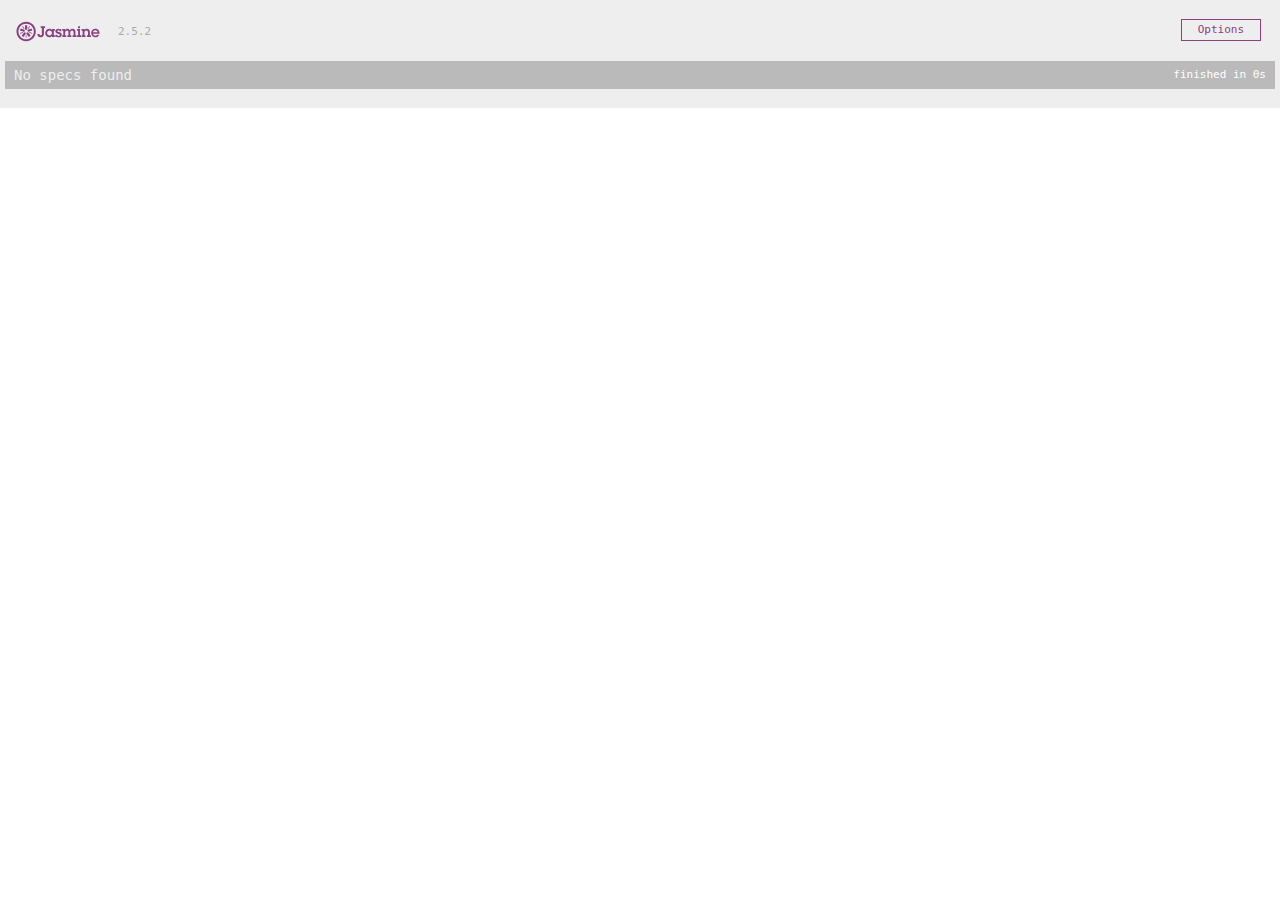
==== SpecRunner.html @ 3f600739 "Initial files and setup" ====
<!DOCTYPE html>
<html>

<head>
    <meta charset="utf-8">
    <title>Jasmine Spec Runner v2.5.2</title>

    <link rel="shortcut icon" type="image/png" href="lib/jasmine-2.5.2/jasmine_favicon.png">
    <link rel="stylesheet" href="lib/jasmine-2.5.2/jasmine.css">

    <script src="lib/jasmine-2.5.2/jasmine.js"></script>
    <script src="lib/jasmine-2.5.2/jasmine-html.js"></script>
    <script src="lib/jasmine-2.5.2/boot.js"></script>

    <!-- include source files here... -->
    <script src="script.js"></script>

    <!-- include spec files here... -->
    <script src="spec/scriptSpec.js"></script>

</head>

<body>
</body>

</html>
---- lib/jasmine-2.5.2/jasmine.css ----
body { overflow-y: scroll; }

.jasmine_html-reporter { background-color: #eee; padding: 5px; margin: -8px; font-size: 11px; font-family: Monaco, "Lucida Console", monospace; line-height: 14px; color: #333; }
.jasmine_html-reporter a { text-decoration: none; }
.jasmine_html-reporter a:hover { text-decoration: underline; }
.jasmine_html-reporter p, .jasmine_html-reporter h1, .jasmine_html-reporter h2, .jasmine_html-reporter h3, .jasmine_html-reporter h4, .jasmine_html-reporter h5, .jasmine_html-reporter h6 { margin: 0; line-height: 14px; }
.jasmine_html-reporter .jasmine-banner, .jasmine_html-reporter .jasmine-symbol-summary, .jasmine_html-reporter .jasmine-summary, .jasmine_html-reporter .jasmine-result-message, .jasmine_html-reporter .jasmine-spec .jasmine-description, .jasmine_html-reporter .jasmine-spec-detail .jasmine-description, .jasmine_html-reporter .jasmine-alert .jasmine-bar, .jasmine_html-reporter .jasmine-stack-trace { padding-left: 9px; padding-right: 9px; }
.jasmine_html-reporter .jasmine-banner { position: relative; }
.jasmine_html-reporter .jasmine-banner .jasmine-title { background: url('[data-uri]') no-repeat; background: url('[data-uri]') no-repeat, none; -moz-background-size: 100%; -o-background-size: 100%; -webkit-background-size: 100%; background-size: 100%; display: block; float: left; width: 90px; height: 25px; }
.jasmine_html-reporter .jasmine-banner .jasmine-version { margin-left: 14px; position: relative; top: 6px; }
.jasmine_html-reporter #jasmine_content { position: fixed; right: 100%; }
.jasmine_html-reporter .jasmine-version { color: #aaa; }
.jasmine_html-reporter .jasmine-banner { margin-top: 14px; }
.jasmine_html-reporter .jasmine-duration { color: #fff; float: right; line-height: 28px; padding-right: 9px; }
.jasmine_html-reporter .jasmine-symbol-summary { overflow: hidden; *zoom: 1; margin: 14px 0; }
.jasmine_html-reporter .jasmine-symbol-summary li { display: inline-block; height: 10px; width: 14px; font-size: 16px; }
.jasmine_html-reporter .jasmine-symbol-summary li.jasmine-passed { font-size: 14px; }
.jasmine_html-reporter .jasmine-symbol-summary li.jasmine-passed:before { color: #007069; content: "\02022"; }
.jasmine_html-reporter .jasmine-symbol-summary li.jasmine-failed { line-height: 9px; }
.jasmine_html-reporter .jasmine-symbol-summary li.jasmine-failed:before { color: #ca3a11; content: "\d7"; font-weight: bold; margin-left: -1px; }
.jasmine_html-reporter .jasmine-symbol-summary li.jasmine-disabled { font-size: 14px; }
.jasmine_html-reporter .jasmine-symbol-summary li.jasmine-disabled:before { color: #bababa; content: "\02022"; }
.jasmine_html-reporter .jasmine-symbol-summary li.jasmine-pending { line-height: 17px; }
.jasmine_html-reporter .jasmine-symbol-summary li.jasmine-pending:before { color: #ba9d37; content: "*"; }
.jasmine_html-reporter .jasmine-symbol-summary li.jasmine-empty { font-size: 14px; }
.jasmine_html-reporter .jasmine-symbol-summary li.jasmine-empty:before { color: #ba9d37; content: "\02022"; }
.jasmine_html-reporter .jasmine-run-options { float: right; margin-right: 5px; border: 1px solid #8a4182; color: #8a4182; position: relative; line-height: 20px; }
.jasmine_html-reporter .jasmine-run-options .jasmine-trigger { cursor: pointer; padding: 8px 16px; }
.jasmine_html-reporter .jasmine-run-options .jasmine-payload { position: absolute; display: none; right: -1px; border: 1px solid #8a4182; background-color: #eee; white-space: nowrap; padding: 4px 8px; }
.jasmine_html-reporter .jasmine-run-options .jasmine-payload.jasmine-open { display: block; }
.jasmine_html-reporter .jasmine-bar { line-height: 28px; font-size: 14px; display: block; color: #eee; }
.jasmine_html-reporter .jasmine-bar.jasmine-failed { background-color: #ca3a11; }
.jasmine_html-reporter .jasmine-bar.jasmine-passed { background-color: #007069; }
.jasmine_html-reporter .jasmine-bar.jasmine-skipped { background-color: #bababa; }
.jasmine_html-reporter .jasmine-bar.jasmine-errored { background-color: #ca3a11; }
.jasmine_html-reporter .jasmine-bar.jasmine-menu { background-color: #fff; color: #aaa; }
.jasmine_html-reporter .jasmine-bar.jasmine-menu a { color: #333; }
.jasmine_html-reporter .jasmine-bar a { color: white; }
.jasmine_html-reporter.jasmine-spec-list .jasmine-bar.jasmine-menu.jasmine-failure-list, .jasmine_html-reporter.jasmine-spec-list .jasmine-results .jasmine-failures { display: none; }
.jasmine_html-reporter.jasmine-failure-list .jasmine-bar.jasmine-menu.jasmine-spec-list, .jasmine_html-reporter.jasmine-failure-list .jasmine-summary { display: none; }
.jasmine_html-reporter .jasmine-results { margin-top: 14px; }
.jasmine_html-reporter .jasmine-summary { margin-top: 14px; }
.jasmine_html-reporter .jasmine-summary ul { list-style-type: none; margin-left: 14px; padding-top: 0; padding-left: 0; }
.jasmine_html-reporter .jasmine-summary ul.jasmine-suite { margin-top: 7px; margin-bottom: 7px; }
.jasmine_html-reporter .jasmine-summary li.jasmine-passed a { color: #007069; }
.jasmine_html-reporter .jasmine-summary li.jasmine-failed a { color: #ca3a11; }
.jasmine_html-reporter .jasmine-summary li.jasmine-empty a { color: #ba9d37; }
.jasmine_html-reporter .jasmine-summary li.jasmine-pending a { color: #ba9d37; }
.jasmine_html-reporter .jasmine-summary li.jasmine-disabled a { color: #bababa; }
.jasmine_html-reporter .jasmine-description + .jasmine-suite { margin-top: 0; }
.jasmine_html-reporter .jasmine-suite { margin-top: 14px; }
.jasmine_html-reporter .jasmine-suite a { color: #333; }
.jasmine_html-reporter .jasmine-failures .jasmine-spec-detail { margin-bottom: 28px; }
.jasmine_html-reporter .jasmine-failures .jasmine-spec-detail .jasmine-description { background-color: #ca3a11; }
.jasmine_html-reporter .jasmine-failures .jasmine-spec-detail .jasmine-description a { color: white; }
.jasmine_html-reporter .jasmine-result-message { padding-top: 14px; color: #333; white-space: pre; }
.jasmine_html-reporter .jasmine-result-message span.jasmine-result { display: block; }
.jasmine_html-reporter .jasmine-stack-trace { margin: 5px 0 0 0; max-height: 224px; overflow: auto; line-height: 18px; color: #666; border: 1px solid #ddd; background: white; white-space: pre; }
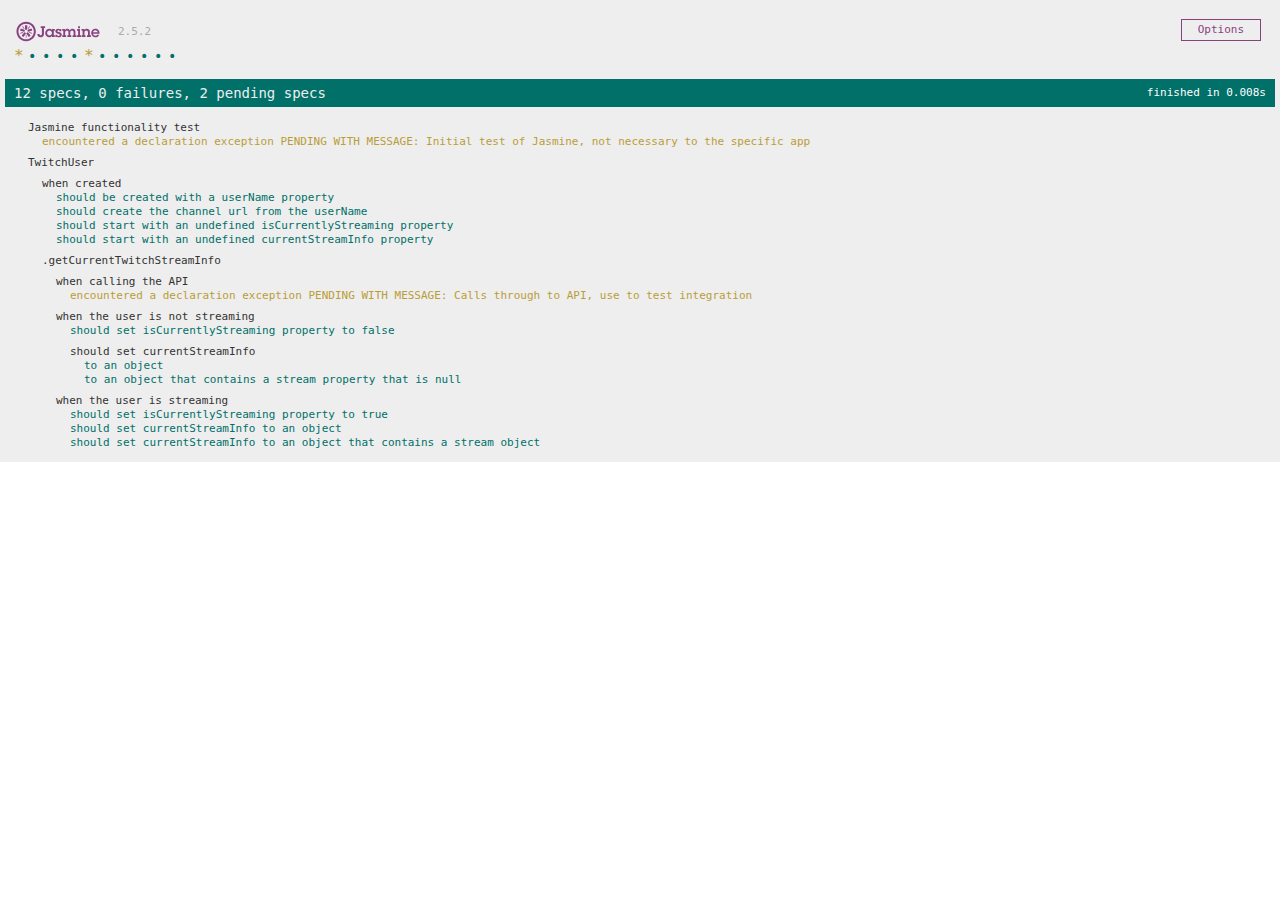
==== commit 13770df8: "Twitch api call handled" ====
--- a/SpecRunner.html
+++ b/SpecRunner.html
@@ -13,6 +13,7 @@
     <script src="lib/jasmine-2.5.2/boot.js"></script>
 
     <!-- include source files here... -->
+    <script src="https://ajax.googleapis.com/ajax/libs/jquery/3.1.1/jquery.min.js"></script>
     <script src="script.js"></script>
 
     <!-- include spec files here... -->
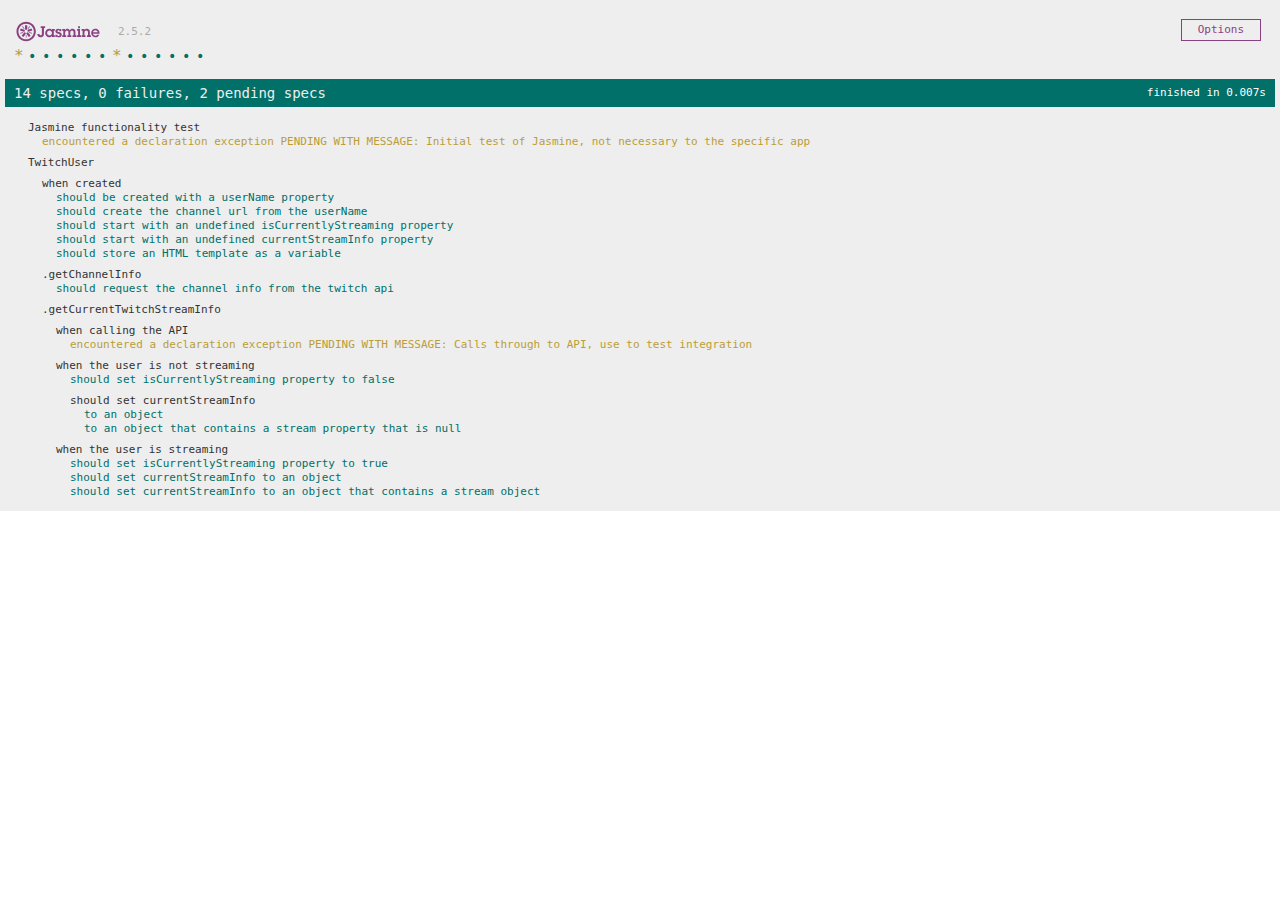
==== commit d0eddbe9: "Added a test for TwitchUser template, fixed typos" ====
--- a/SpecRunner.html
+++ b/SpecRunner.html
@@ -22,6 +22,13 @@
 </head>
 
 <body>
+    <template id="channelTemplate">
+        <div id="sampleDiv">
+            <div class="sampleClass">
+                <h1 class="sampleText">Sample Text</h1>
+            </div>
+        </div>
+    </template>
 </body>
 
 </html>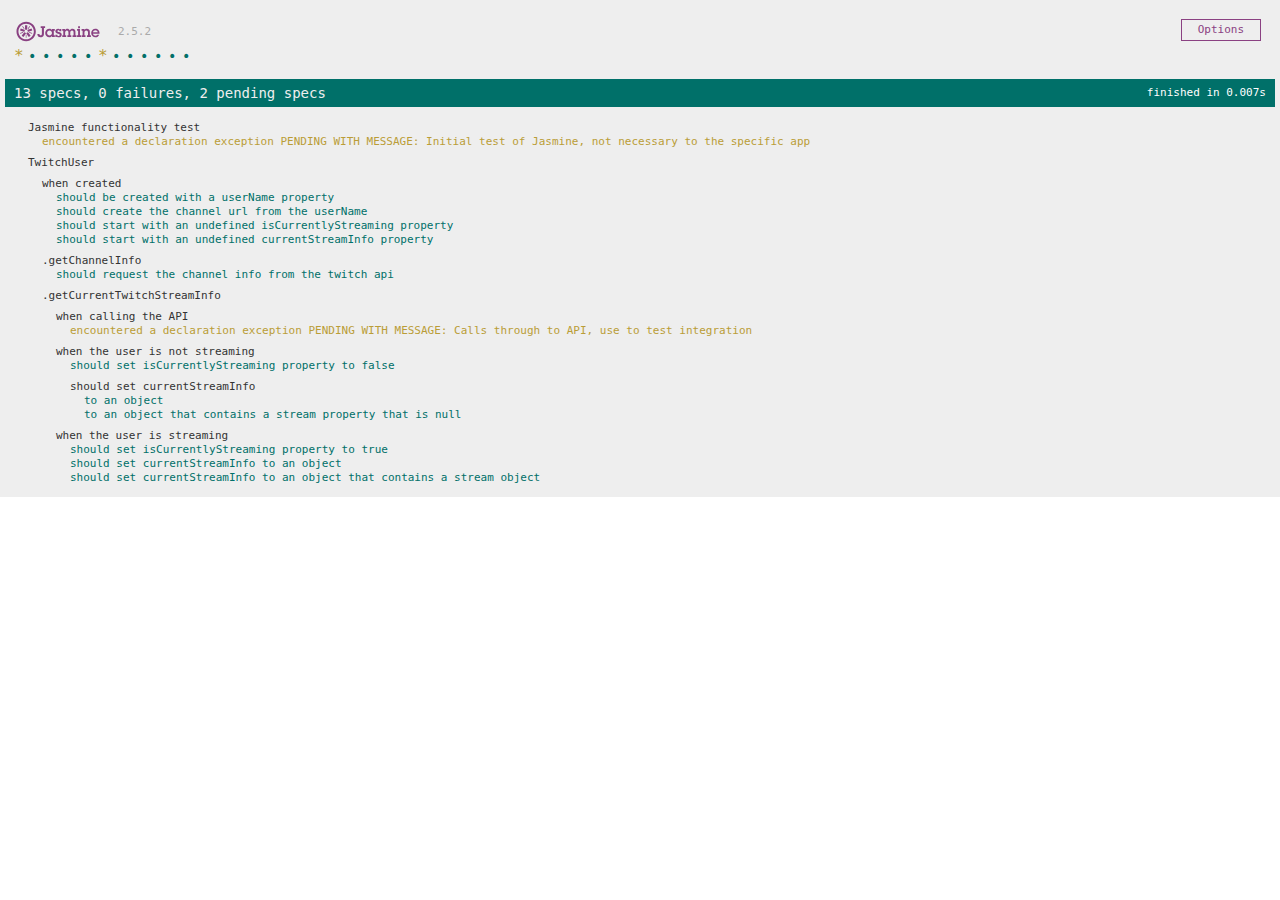
==== commit f9a4e2bb: "Revert "Added a test for TwitchUser template, fixed typos"" ====
--- a/SpecRunner.html
+++ b/SpecRunner.html
@@ -22,13 +22,6 @@
 </head>
 
 <body>
-    <template id="channelTemplate">
-        <div id="sampleDiv">
-            <div class="sampleClass">
-                <h1 class="sampleText">Sample Text</h1>
-            </div>
-        </div>
-    </template>
 </body>
 
 </html>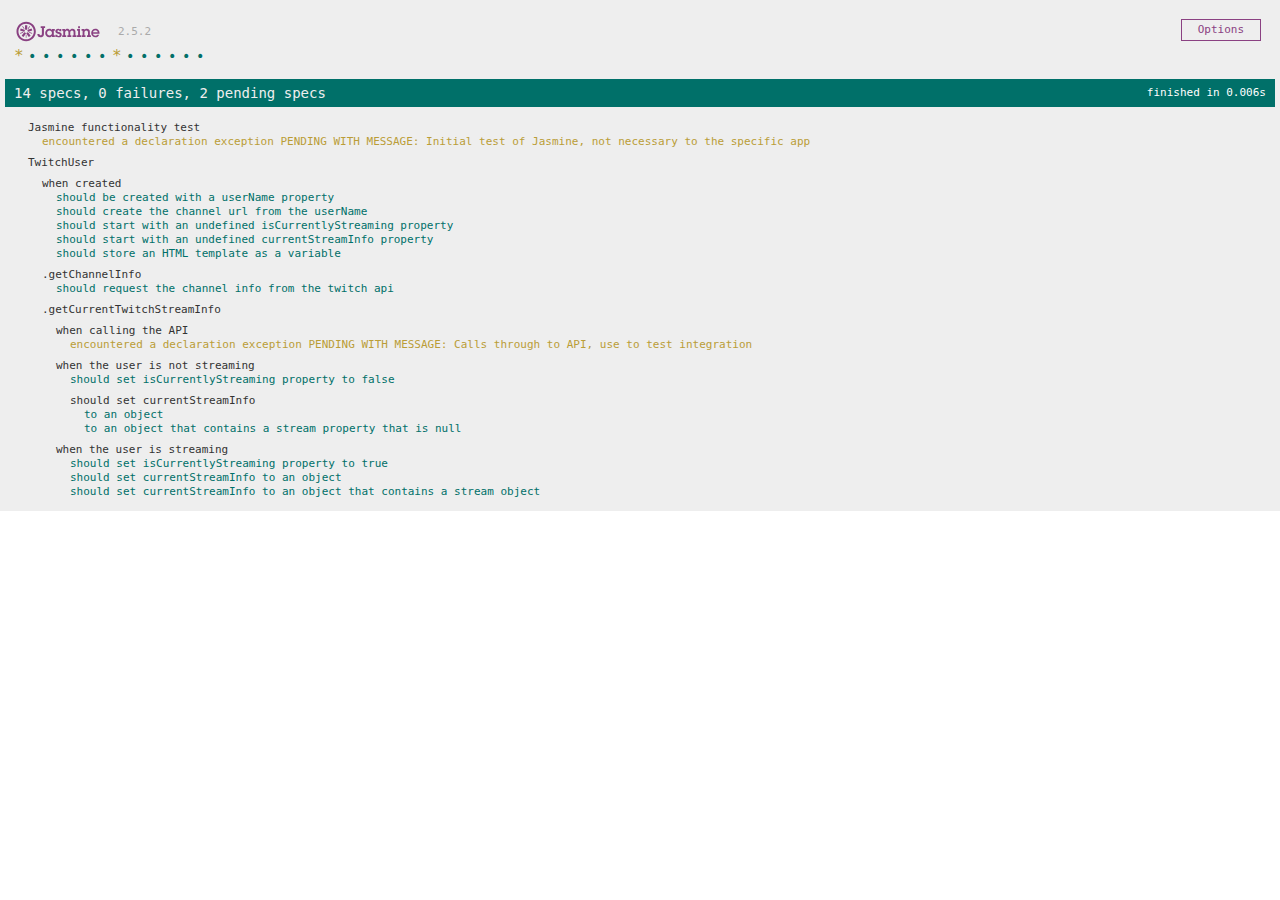
==== commit 9969720e: "Fixed the issues with last commit and revert" ====
--- a/SpecRunner.html
+++ b/SpecRunner.html
@@ -22,6 +22,13 @@
 </head>
 
 <body>
+    <template id="channelTemplate">
+        <div id="sampleDiv">
+            <div class="sampleClass">
+                <h1 class="sampleText">Sample Text</h1>
+            </div>
+        </div>
+    </template>
 </body>
 
 </html>